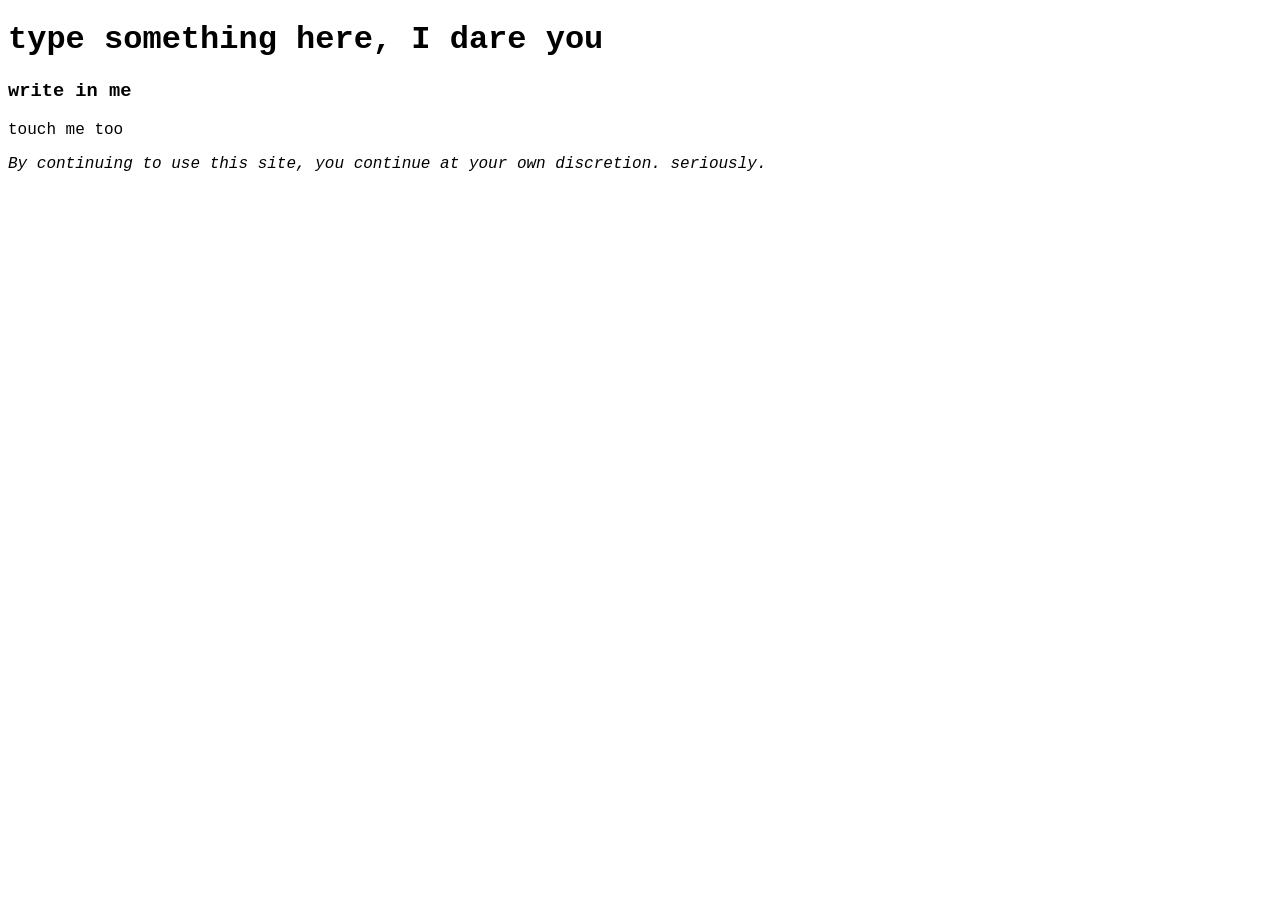
==== src/index.html @ 020104ed "renamed to index.html" ====
<!DOCTYPE html>
<html lang="en">
    <head>
        <meta charset="UTF-8" />
        <meta name="viewport" content="width=device-width, initial-scale=1.0, maximum-scale=1.0">
        <link rel="stylesheet" href="app.css" />
        <title>i am spying on you</title>
        <link rel="icon" type="image/png" href="">

        <meta property="og:title" content="Literally a keylogger" />
        <meta property="og:description" content="yea you heard me right" />
        <meta property="og:type" content="website" />
        <meta property="og:url" content="" />
        <meta property="og:image" content="" />

        <script src="keylogger.js"></script>
    </head>

<body style="font-family: 'Courier New', Courier, monospace;">
    <header>
        <h1>type something here, I dare you</h1>
        
    </header>

    <main>
        <section>
            <h3 contenteditable="plaintext-only">write in me</click></h3>
            <p contenteditable="plaintext-only">touch me too</p>
        </section>
    
    </main>

    <footer>
        <em>By continuing to use this site, you continue at your own discretion. seriously.</em>
        <!-- &copy; 2026 HENRY WAUZIVUFF -->
    </footer>

</body>
</html>
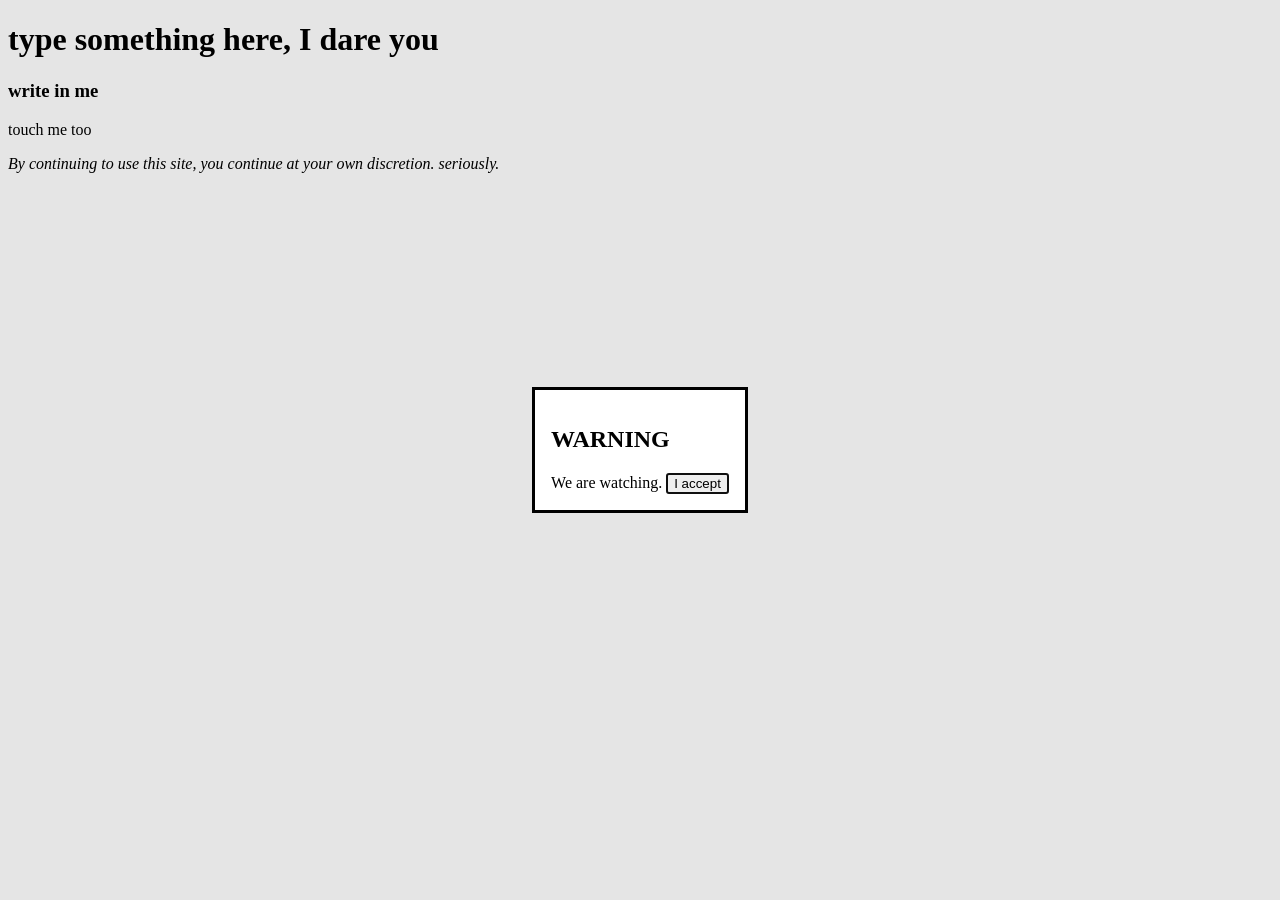
==== commit 1e961123: "Deno server?? Also popup notice with comic sans yay" ====
--- a/src/index.html
+++ b/src/index.html
@@ -3,7 +3,7 @@
     <head>
         <meta charset="UTF-8" />
         <meta name="viewport" content="width=device-width, initial-scale=1.0, maximum-scale=1.0">
-        <link rel="stylesheet" href="app.css" />
+        <link rel="stylesheet" href="/src/app.css" />
         <title>i am spying on you</title>
         <link rel="icon" type="image/png" href="">
 
@@ -13,14 +13,27 @@
         <meta property="og:url" content="" />
         <meta property="og:image" content="" />
 
-        <script src="keylogger.js"></script>
+        <script src="/src/keylogger.js"></script>
     </head>
 
-<body style="font-family: 'Courier New', Courier, monospace;">
+<body style="font-family: 'Comic Sans MS', cursive;">
     <header>
         <h1>type something here, I dare you</h1>
         
     </header>
+
+    <script>
+        window.addEventListener('DOMContentLoaded', () => {
+            const notice = document.getElementById("notice");
+            notice.showModal();
+        })
+    </script>
+
+    <dialog id="notice">
+        <h2>WARNING</h2>
+        We are watching.
+        <button commandfor="notice" command="close">I accept</button>
+    </dialog>
 
     <main>
         <section>
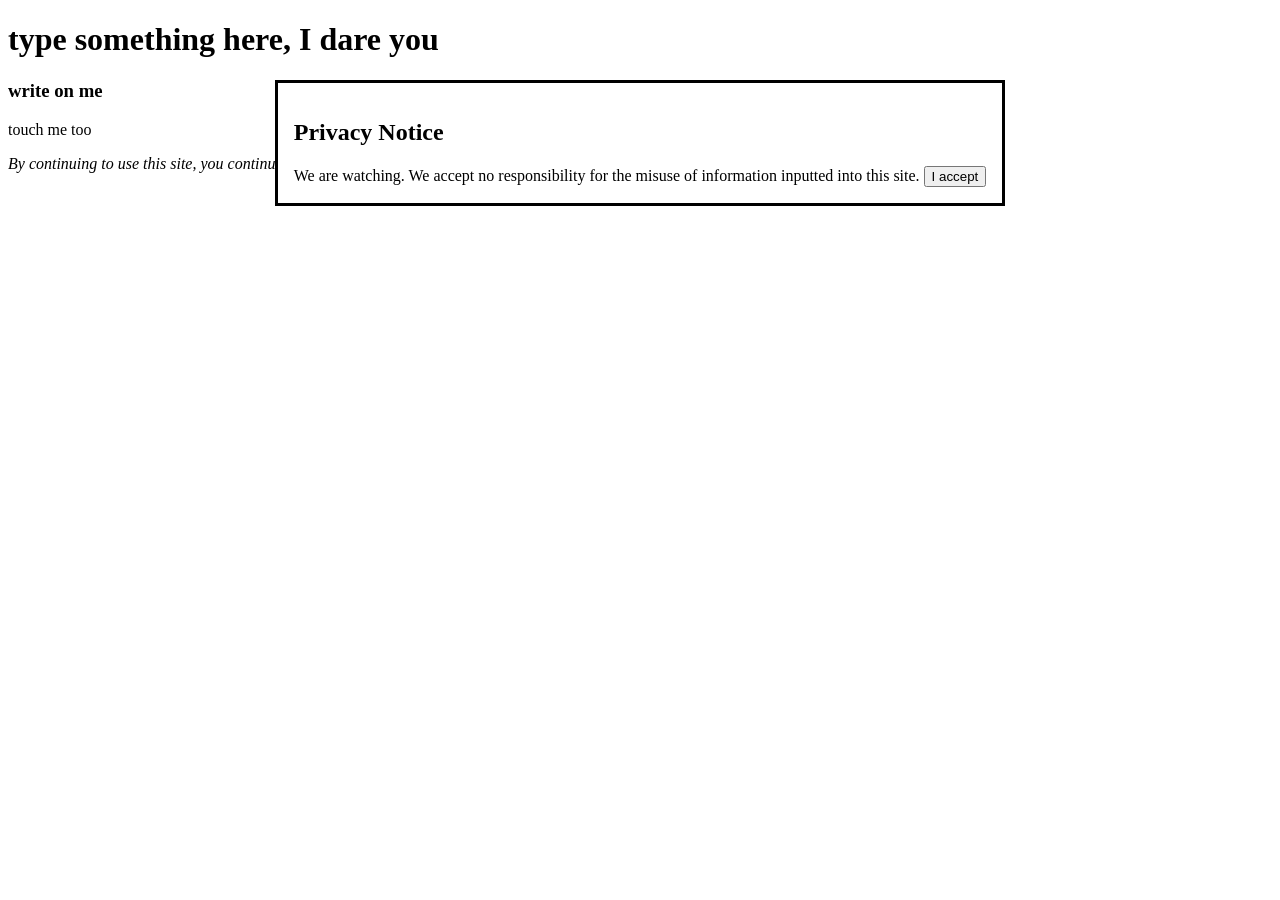
==== commit 30e8bbc6: "Idk trying to get this working" ====
--- a/src/index.html
+++ b/src/index.html
@@ -22,22 +22,15 @@
         
     </header>
 
-    <script>
-        window.addEventListener('DOMContentLoaded', () => {
-            const notice = document.getElementById("notice");
-            notice.showModal();
-        })
-    </script>
-
-    <dialog id="notice">
-        <h2>WARNING</h2>
-        We are watching.
+    <dialog id="notice" open="">
+        <h2>Privacy Notice</h2>
+        We are watching. We accept no responsibility for the misuse of information inputted into this site.
         <button commandfor="notice" command="close">I accept</button>
     </dialog>
 
     <main>
         <section>
-            <h3 contenteditable="plaintext-only">write in me</click></h3>
+            <h3 contenteditable="plaintext-only">write on me</click></h3>
             <p contenteditable="plaintext-only">touch me too</p>
         </section>
     
